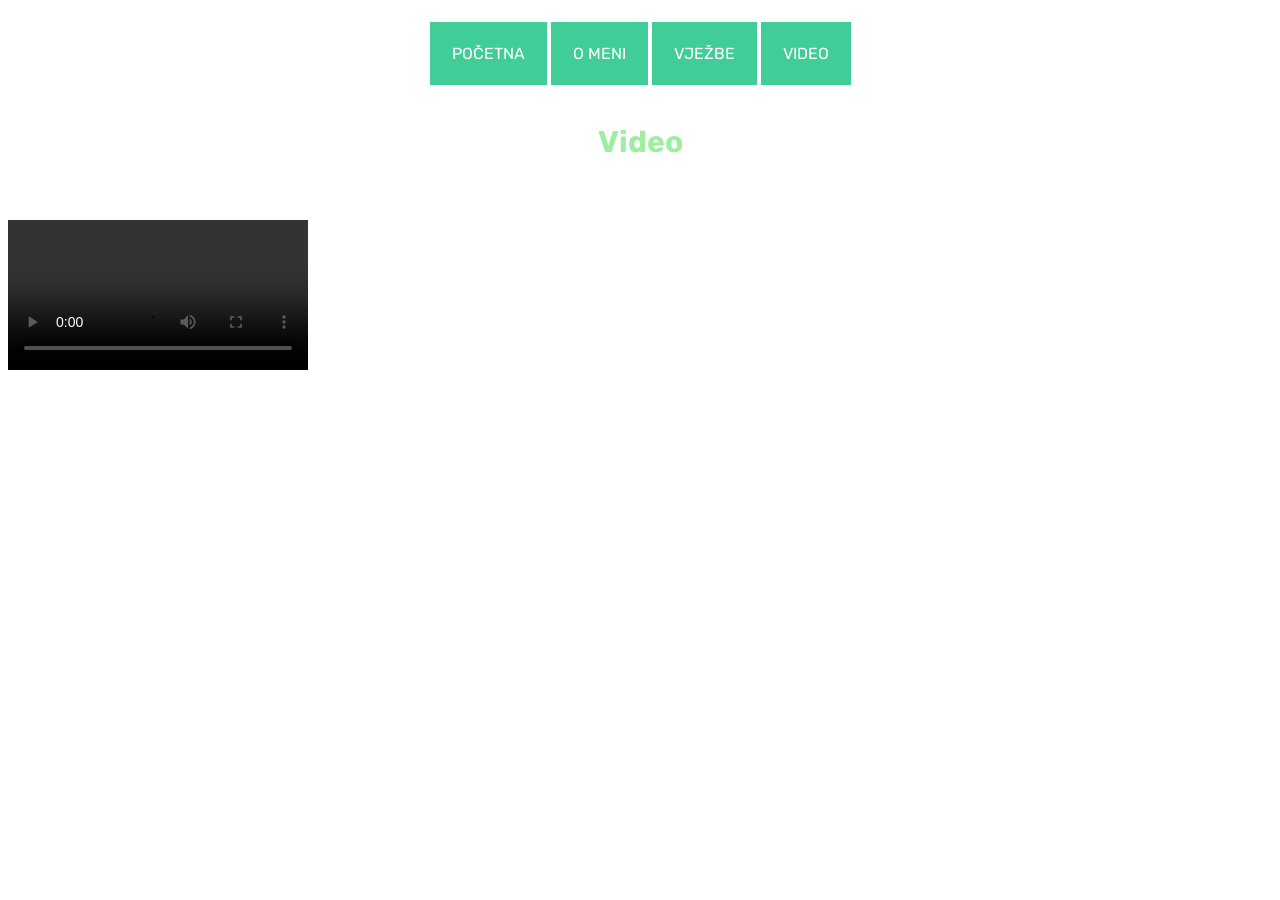
==== video.html @ e7198471 "Add files via upload" ====
<!doctype html>
<html>
<head>
<meta charset="utf-8">
<title>video</title>
	 <link rel="stylesheet" href='stylesheet.css'>
    <style>
        @font-face {
            font-family: 'LaraLijic.ttf';
            src: url('../LaraLijic.ttf') format('truetype');
            font-weight: normal;
            font-style: normal;
        }


        ul {    
            padding: 20px; 
            margin-left: auto; 
            margin-right: auto;  
        } 
        li {    
            display: inline; 
            background-color: rgb(64, 205, 151);
            padding: 20px;
            border:2px solid rgb(64, 205, 151);
        }

		li:hover {
		 background:rgb(27, 113, 80);
		}
		
        li:active {
            background-color: rgb(64, 205, 151);
        } 
        
        li a {    
            color: white; 
            font-family: "Rubik"; 
            text-transform: uppercase;
        }

        li a:link {
            text-decoration: none;
        }

        li a:hover {
            text-decoration: 
			underline;
        }
		p {
        font-family: 'Rubik';
        font-size: normal;
        font-weight: 500;
        color: white;
		}	
    </style> 
</head>

<body>

    <nav>
        <ul>
			<li><a href="index.html">Početna</a></li>
            <li><a href="o_meni.html">O meni</a></li>
            <li><a href="vjezbe.html">Vježbe</a></li>
            <li><a href="video.html">Video</a></li>
        </ul>
    </nav>
	
	 <div class="naslovi">
        <h2> Video</h2>
	  <p>
        Ovo je moj video - reklama za Samsung Galaxy A34. 
     
    </p>
	</div>
	<div class="videozapis">
		<video controls>
			<source src="dokumenti/kolokvij3video.mp4" type="video/mp4">
		</video>
	</div>
</body>
</html>
---- stylesheet.css ----
@charset "utf-8";
/* CSS Document */
@import url('https://fonts.googleapis.com/css2?family=Rubik:ital,wght@0,300..900;1,300..900&display=swap');

@font-face {
    font-family: 'LaraLijic';
    src: url('LaraLijic.ttf') format('truetype');
    font-weight: normal;
    font-style: normal;
}

.naslovi h1 {
    font-family: 'LaraLijic';
    font-size: 500%;
    text-align: center;
    color: rgb(63, 160, 56);
    
}

.naslovi h2 {
    font-family: 'Rubik';
    text-align: center;
    color: rgb(159, 237, 160);
    font-size: 30px;
}

.naslovi h3 {
    font-family: 'Rubik';
    text-align: center;
    color: black;
}	
.naslovi h4 {
    font-family: 'Rubik';
    text-align: center;
    font-size: 50px;
    color: black;
}

body {
    background-image: url('slike/pozadina.jpg'); 
    background-size: cover;
    background-position: center;
    font-family: 'Rubik';
    font-size: 16px; 
	color:white;
    
}

img {
    width: 30%;
    height: 30%;
}
video.center {

    display: block;
    
    margin-left: auto;
    
    margin-right: auto;
    align-items: center;
    }

.text {
    text-align: center;
}

nav {
	display: flex;
	align-items: center;
}

ul {
	display:inline;
	align-items: center;
}

li:hover {
		 background: #38fdb5;
		}


.vjezbe p {
	color:white; 
}

.videozapis 
{
    display:flex;
    align-items: center;
}
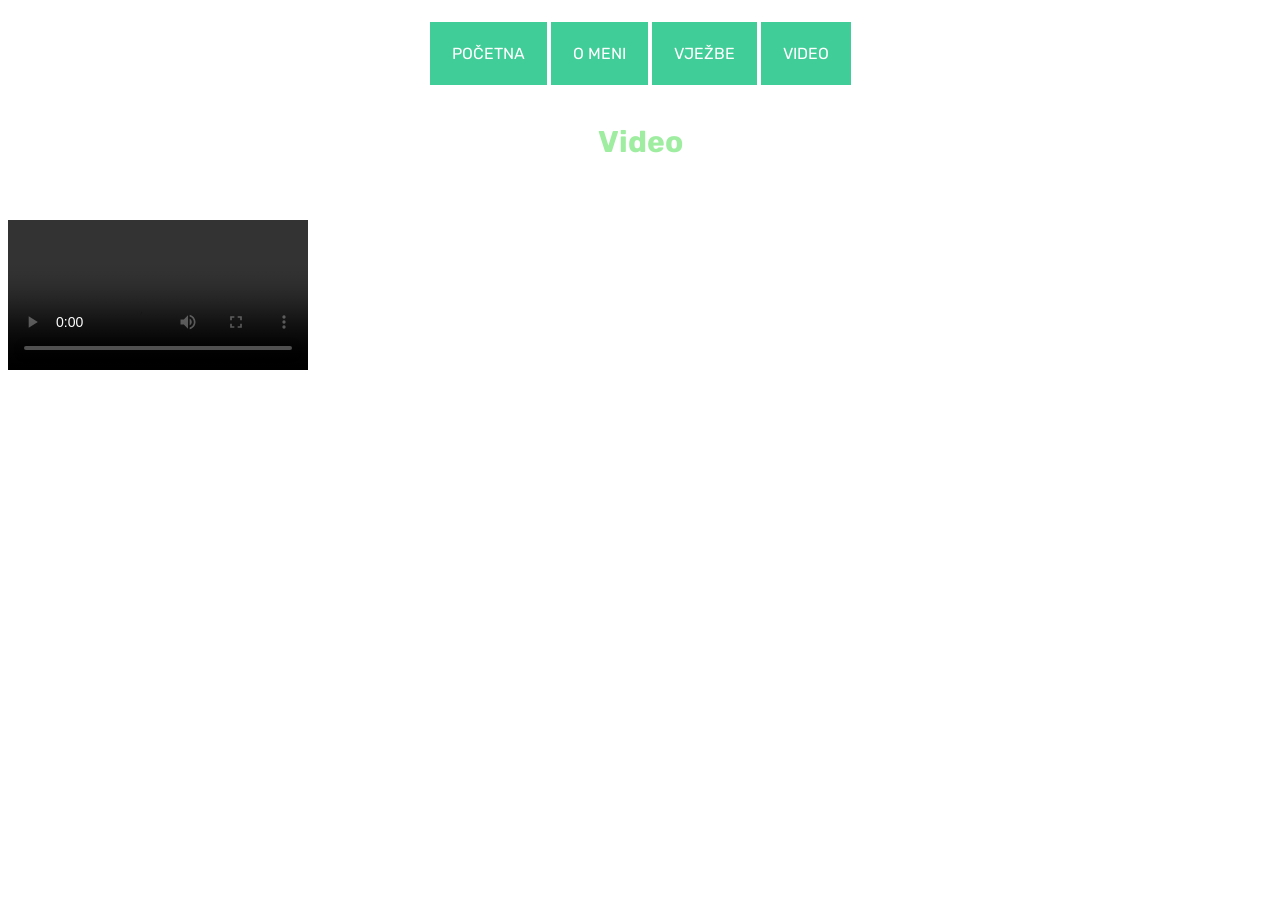
==== commit b8ac8681: "Update video.html" ====
--- a/video.html
+++ b/video.html
@@ -76,7 +76,7 @@
 	</div>
 	<div class="videozapis">
 		<video controls>
-			<source src="dokumenti/kolokvij3video.mp4" type="video/mp4">
+			<source src="dokumenti/video.mp4" type="video/mp4">
 		</video>
 	</div>
 </body>
